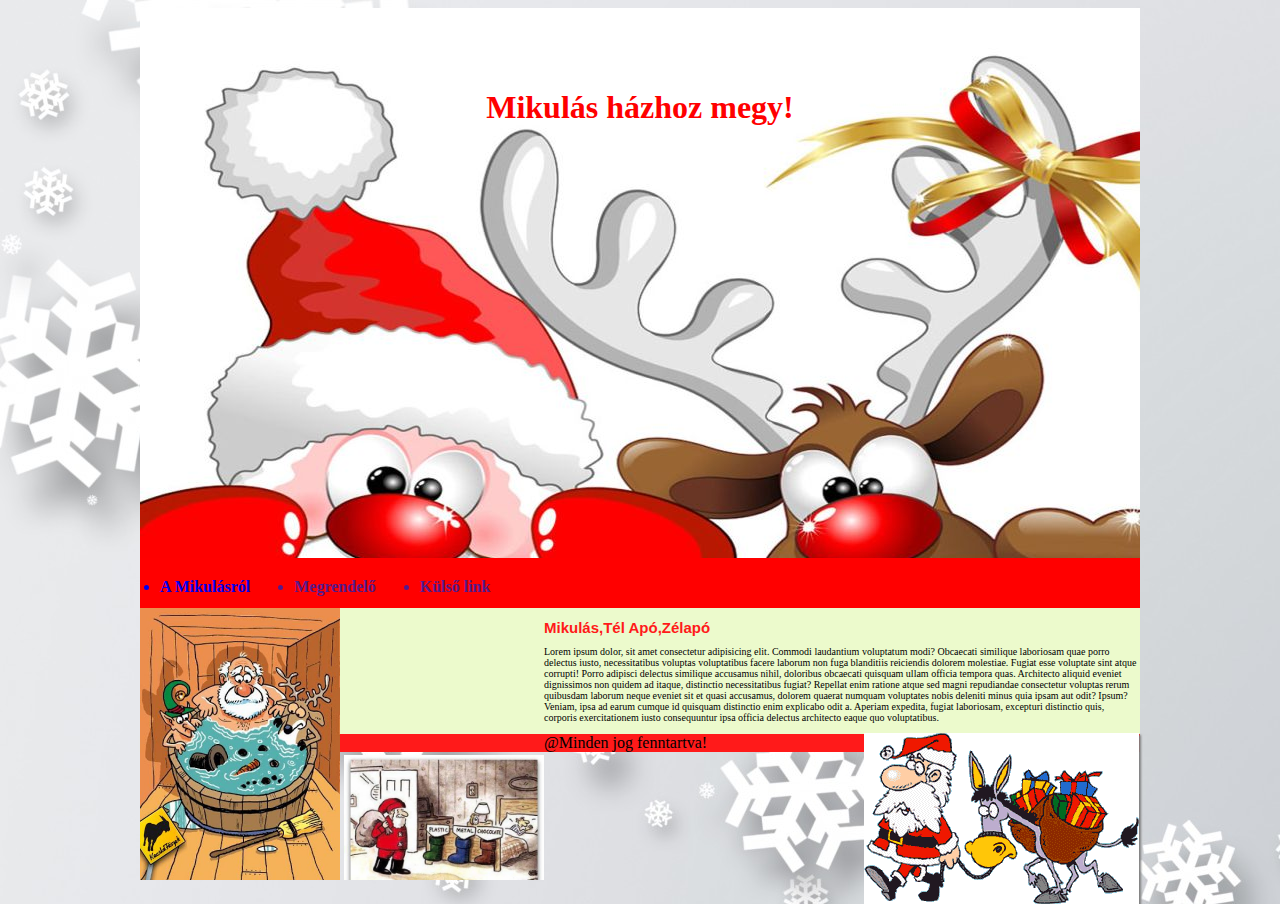
==== index.html @ f6c32439 "gyakorlas" ====
<!DOCTYPE html>
<html lang="hu">
<head>
    <meta charset="UTF-8">
  <meta name="description" content="Free Web tutorials">
  <meta name="keywords" content="HTML, CSS, JavaScript">
  <meta name="author" content="John Doe">
  <meta name="viewport" content="width=device-width, initial-scale=1.0">
    <title>Document</title>
    <link rel="stylesheet" href="stilus.css">
</head>
<body>
    <main>
        <header><h1>Mikulás házhoz megy!</h1></header>
        <nav>
            <a href="index.html"><li>A Mikulásról</li></a>
            <a href=""><li>Megrendelő</li></a>
            <a href=""><li>Külső link</li></a>
        </nav>
    <aside>
        <div class="balra">
       <img src="kepek/mik1.jpg" alt="mik1">
       <img src="kepek/mik2.jpg" alt="mik2">
    </div>
    </aside>
    <article>
        <h1>Mikulás,Tél Apó,Zélapó</h1>
        <p>Lorem ipsum dolor, sit amet consectetur adipisicing elit. Commodi laudantium voluptatum modi? Obcaecati similique laboriosam quae porro delectus iusto, necessitatibus voluptas voluptatibus facere laborum non fuga blanditiis reiciendis dolorem molestiae.
        Fugiat esse voluptate sint atque corrupti! Porro adipisci delectus similique accusamus nihil, doloribus obcaecati quisquam ullam officia tempora quas. Architecto aliquid eveniet dignissimos non quidem ad itaque, distinctio necessitatibus fugiat?
        Repellat enim ratione atque sed magni repudiandae consectetur voluptas rerum quibusdam laborum neque eveniet sit et quasi accusamus, dolorem quaerat numquam voluptates nobis deleniti minus quia ipsam aut odit? Ipsum?
        Veniam, ipsa ad earum cumque id quisquam distinctio enim explicabo odit a. Aperiam expedita, fugiat laboriosam, excepturi distinctio quis, corporis exercitationem iusto consequuntur ipsa officia delectus architecto eaque quo voluptatibus.</p>
        <img src="kepek/mik3.png" alt="mik3">
        
    
    </article>
    <footer>@Minden jog fenntartva!</footer>
</main>
</body>
</html>
---- stilus.css ----
*{
    box-sizing: border-box;
}
aside img{
    width: 100%;
}
main{
    width: 80%;
    max-width: 1000px;
    margin: auto;
    background-color: (255,255,230);
}
body{
    background-image: url(kepek/hatter.jpg);
}
header{
   background-image: url(kepek/fejlec.jpg);
   opacity: 0,8;
   height: 550px;
   color: red;
   font-weight: bold;
   font-family: cursive;
   padding-top: 60px;
   text-align: center;
}
nav{
    background-color: red;
    height: 50px;
    
}
nav li:hover{
    margin-top: 1px white;
    margin-bottom:1px white ;
    padding: 5px;
    background-color: green;
    text-decoration: none;
    
}
nav a{
    text-decoration: none;
    font-weight: bold;
    grid-template-columns: 1fr 1fr 1fr;
    display: grid;
    display: inline-block;
    margin: 20px;
    padding: auto;
    
}
article p{
    font-size: 10px;
    
}
article h1{
    font-size: 15px;
    color: #ff1a1a;
    font-family: Trebuchet MS, Helvetica, sans-serif;
    
}
footer{
    background-color: #ff1a1a;
}
article img{
    float: right;
    box-shadow: 2px 2px 2px gray;
}
.balra{
    float: left;
    
}
aside img{
    max-width: 200px;
   
}
article{
    background-color: rgb(236, 250, 204);
    padding: 1px;
}
@media screen and (max-width:700px{
    main{
        grid-template-columns: 1fr;
        display: grid;
    }
    aside img{
        display: block;
    }
    
}
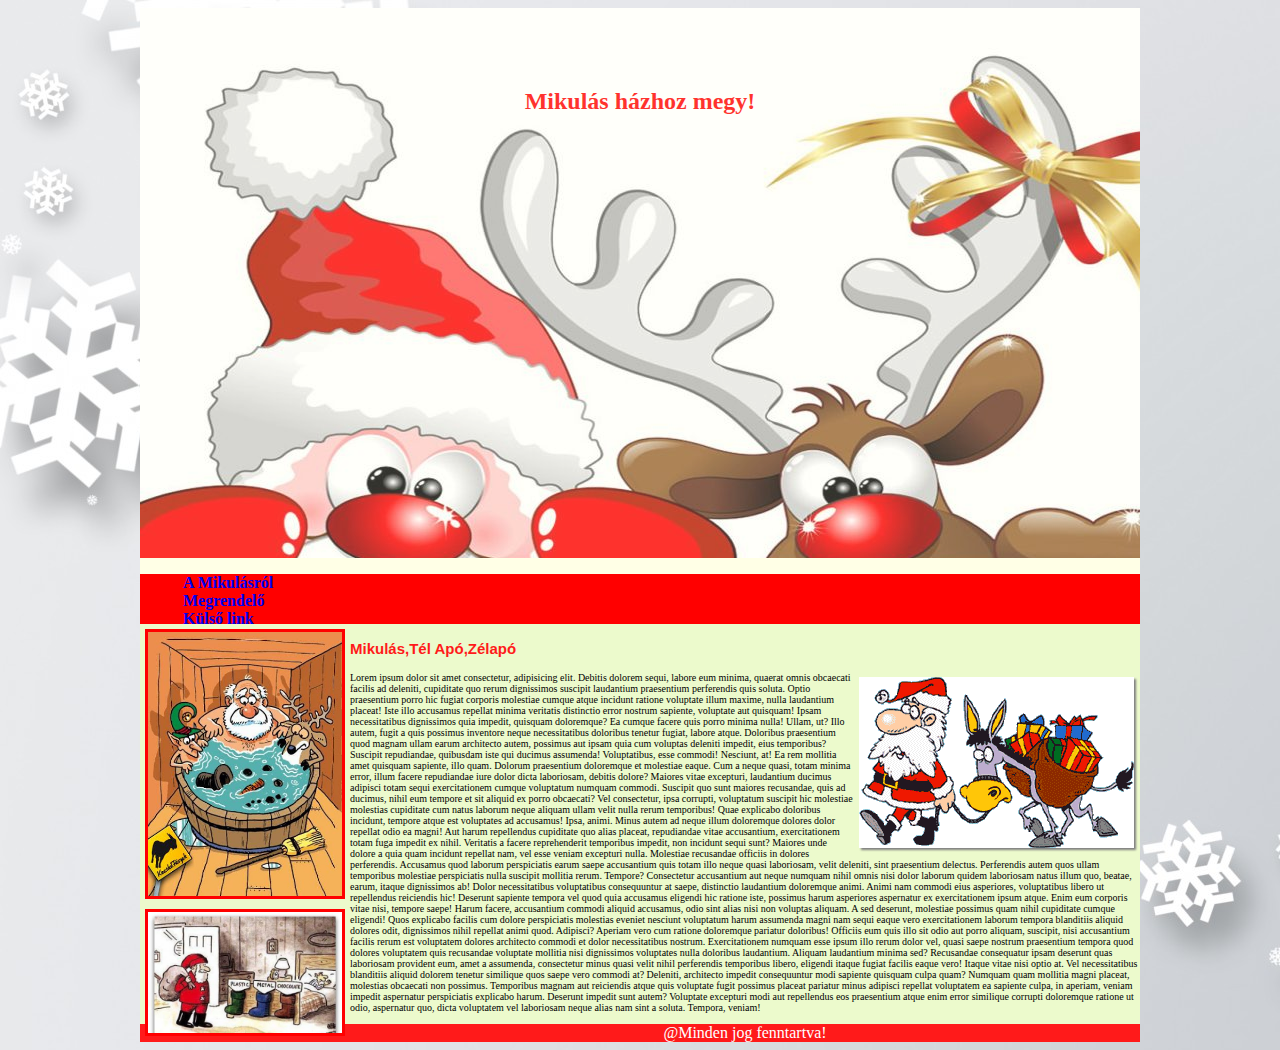
==== commit 6eaed839: "validmindencsakwarningvan" ====
--- a/index.html
+++ b/index.html
@@ -6,16 +6,20 @@
   <meta name="keywords" content="HTML, CSS, JavaScript">
   <meta name="author" content="John Doe">
   <meta name="viewport" content="width=device-width, initial-scale=1.0">
-    <title>Document</title>
+    <title>Piniel Gábor</title>
     <link rel="stylesheet" href="stilus.css">
 </head>
 <body>
     <main>
-        <header><h1>Mikulás házhoz megy!</h1></header>
+        <header>
+            <h2>Mikulás házhoz megy!</h2>
+        </header>
         <nav>
-            <a href="index.html"><li>A Mikulásról</li></a>
-            <a href=""><li>Megrendelő</li></a>
-            <a href=""><li>Külső link</li></a>
+         <ul>
+          <li><a href="index.html">A Mikulásról</a></li>
+          <li><a href="urlap.html">Megrendelő</a></li>
+          <li><a href="#">Külső link</a></li>
+         </ul>
         </nav>
     <aside>
         <div class="balra">
@@ -24,15 +28,29 @@
     </div>
     </aside>
     <article>
-        <h1>Mikulás,Tél Apó,Zélapó</h1>
-        <p>Lorem ipsum dolor, sit amet consectetur adipisicing elit. Commodi laudantium voluptatum modi? Obcaecati similique laboriosam quae porro delectus iusto, necessitatibus voluptas voluptatibus facere laborum non fuga blanditiis reiciendis dolorem molestiae.
-        Fugiat esse voluptate sint atque corrupti! Porro adipisci delectus similique accusamus nihil, doloribus obcaecati quisquam ullam officia tempora quas. Architecto aliquid eveniet dignissimos non quidem ad itaque, distinctio necessitatibus fugiat?
-        Repellat enim ratione atque sed magni repudiandae consectetur voluptas rerum quibusdam laborum neque eveniet sit et quasi accusamus, dolorem quaerat numquam voluptates nobis deleniti minus quia ipsam aut odit? Ipsum?
-        Veniam, ipsa ad earum cumque id quisquam distinctio enim explicabo odit a. Aperiam expedita, fugiat laboriosam, excepturi distinctio quis, corporis exercitationem iusto consequuntur ipsa officia delectus architecto eaque quo voluptatibus.</p>
+        <h3>Mikulás,Tél Apó,Zélapó</h3>
         <img src="kepek/mik3.png" alt="mik3">
-        
-    
-    </article>
+       <p>Lorem ipsum dolor sit amet consectetur, adipisicing elit. Debitis dolorem sequi, labore eum minima, quaerat omnis obcaecati facilis ad deleniti, cupiditate quo rerum dignissimos suscipit laudantium praesentium perferendis quis soluta.
+       Optio praesentium porro hic fugiat corporis molestiae cumque atque incidunt ratione voluptate illum maxime, nulla laudantium placeat! Iste illo accusamus repellat minima veritatis distinctio error nostrum sapiente, voluptate aut quisquam!
+       Ipsam necessitatibus dignissimos quia impedit, quisquam doloremque? Ea cumque facere quis porro minima nulla! Ullam, ut? Illo autem, fugit a quis possimus inventore neque necessitatibus doloribus tenetur fugiat, labore atque.
+       Doloribus praesentium quod magnam ullam earum architecto autem, possimus aut ipsam quia cum voluptas deleniti impedit, eius temporibus? Suscipit repudiandae, quibusdam iste qui ducimus assumenda! Voluptatibus, esse commodi! Nesciunt, at!
+       Ea rem mollitia amet quisquam sapiente, illo quam. Dolorum praesentium doloremque et molestiae eaque. Cum a neque quasi, totam minima error, illum facere repudiandae iure dolor dicta laboriosam, debitis dolore?
+       Maiores vitae excepturi, laudantium ducimus adipisci totam sequi exercitationem cumque voluptatum numquam commodi. Suscipit quo sunt maiores recusandae, quis ad ducimus, nihil eum tempore et sit aliquid ex porro obcaecati?
+       Vel consectetur, ipsa corrupti, voluptatum suscipit hic molestiae molestias cupiditate cum natus laborum neque aliquam ullam velit nulla rerum temporibus! Quae explicabo doloribus incidunt, tempore atque est voluptates ad accusamus!
+       Ipsa, animi. Minus autem ad neque illum doloremque dolores dolor repellat odio ea magni! Aut harum repellendus cupiditate quo alias placeat, repudiandae vitae accusantium, exercitationem totam fuga impedit ex nihil.
+       Veritatis a facere reprehenderit temporibus impedit, non incidunt sequi sunt? Maiores unde dolore a quia quam incidunt repellat nam, vel esse veniam excepturi nulla. Molestiae recusandae officiis in dolores perferendis.
+       Accusamus quod laborum perspiciatis earum saepe accusantium quis totam illo neque quasi laboriosam, velit deleniti, sint praesentium delectus. Perferendis autem quos ullam temporibus molestiae perspiciatis nulla suscipit mollitia rerum. Tempore?
+       Consectetur accusantium aut neque numquam nihil omnis nisi dolor laborum quidem laboriosam natus illum quo, beatae, earum, itaque dignissimos ab! Dolor necessitatibus voluptatibus consequuntur at saepe, distinctio laudantium doloremque animi.
+       Animi nam commodi eius asperiores, voluptatibus libero ut repellendus reiciendis hic! Deserunt sapiente tempora vel quod quia accusamus eligendi hic ratione iste, possimus harum asperiores aspernatur ex exercitationem ipsum atque.
+       Enim eum corporis vitae nisi, tempore saepe! Harum facere, accusantium commodi aliquid accusamus, odio sint alias nisi non voluptas aliquam. A sed deserunt, molestiae possimus quam nihil cupiditate cumque eligendi!
+       Quos explicabo facilis cum dolore perspiciatis molestias eveniet nesciunt voluptatum harum assumenda magni nam sequi eaque vero exercitationem laborum tempora blanditiis aliquid dolores odit, dignissimos nihil repellat animi quod. Adipisci?
+       Aperiam vero cum ratione doloremque pariatur doloribus! Officiis eum quis illo sit odio aut porro aliquam, suscipit, nisi accusantium facilis rerum est voluptatem dolores architecto commodi et dolor necessitatibus nostrum.
+       Exercitationem numquam esse ipsum illo rerum dolor vel, quasi saepe nostrum praesentium tempora quod dolores voluptatem quis recusandae voluptate mollitia nisi dignissimos voluptates nulla doloribus laudantium. Aliquam laudantium minima sed?
+       Recusandae consequatur ipsam deserunt quas laboriosam provident eum, amet a assumenda, consectetur minus quasi velit nihil perferendis temporibus libero, eligendi itaque fugiat facilis eaque vero! Itaque vitae nisi optio at.
+       Vel necessitatibus blanditiis aliquid dolorem tenetur similique quos saepe vero commodi at? Deleniti, architecto impedit consequuntur modi sapiente quisquam culpa quam? Numquam quam mollitia magni placeat, molestias obcaecati non possimus.
+       Temporibus magnam aut reiciendis atque quis voluptate fugit possimus placeat pariatur minus adipisci repellat voluptatem ea sapiente culpa, in aperiam, veniam impedit aspernatur perspiciatis explicabo harum. Deserunt impedit sunt autem?
+       Voluptate excepturi modi aut repellendus eos praesentium atque enim error similique corrupti doloremque ratione ut odio, aspernatur quo, dicta voluptatem vel laboriosam neque alias nam sint a soluta. Tempora, veniam!</p>
+       </article>
     <footer>@Minden jog fenntartva!</footer>
 </main>
 </body>
--- a/stilus.css
+++ b/stilus.css
@@ -2,86 +2,115 @@
     box-sizing: border-box;
 }
 aside img{
-    width: 100%;
+    max-width: 200px;
+    margin: 5px;
+    border: 3px solid red;
+    width:100%
 }
 main{
     width: 80%;
     max-width: 1000px;
     margin: auto;
-    background-color: (255,255,230);
+    background-color: rgb(255,255,230);
+    grid-area: m;
 }
 body{
     background-image: url(kepek/hatter.jpg);
+    grid-area: b;
+    
 }
 header{
    background-image: url(kepek/fejlec.jpg);
-   opacity: 0,8;
+   opacity: 0.8;
    height: 550px;
    color: red;
    font-weight: bold;
    font-family: cursive;
    padding-top: 60px;
    text-align: center;
+   grid-area: h;
 }
 nav{
     background-color: red;
     height: 50px;
+    grid-area: n;
+    
     
 }
-nav li:hover{
-    margin-top: 1px white;
-    margin-bottom:1px white ;
+nav ul li :hover{
+    border-top:1px solid white;
+    border-bottom:1px solid white ;
     padding: 5px;
     background-color: green;
     text-decoration: none;
+    grid-template-columns: 1fr 1fr 1fr;
+    display: inline-block;
+    display: grid;
+    
     
 }
 nav a{
     text-decoration: none;
     font-weight: bold;
-    grid-template-columns: 1fr 1fr 1fr;
-    display: grid;
-    display: inline-block;
-    margin: 20px;
-    padding: auto;
+   
+    margin:auto;
+    padding: 3px;
     
+}
+nav ul{
+    list-style: none;
 }
 article p{
     font-size: 10px;
+   
     
 }
-article h1{
+article h3{
     font-size: 15px;
     color: #ff1a1a;
-    font-family: Trebuchet MS, Helvetica, sans-serif;
+    font-family:Trebuchet , Helvetica, sans-serif;
     
 }
 footer{
     background-color: #ff1a1a;
+    text-align: center;
+    grid-area: f;
+    color: white;
 }
 article img{
     float: right;
     box-shadow: 2px 2px 2px gray;
+    margin: 5px;
+    
 }
 .balra{
     float: left;
-    
+    grid-template-columns: 1fr;
+    display: grid; 
 }
-aside img{
-    max-width: 200px;
-   
-}
+
 article{
     background-color: rgb(236, 250, 204);
     padding: 1px;
+    grid-area: ar;
 }
-@media screen and (max-width:700px{
+
+
+@media screen and (max-width:700px){
     main{
+       
         grid-template-columns: 1fr;
+        grid-template-areas:"h"
+                            "m"
+                            "n"
+                            "ar"
+                            "as" 
+                            "f";
         display: grid;
     }
     aside img{
         display: block;
     }
     
+    
 }